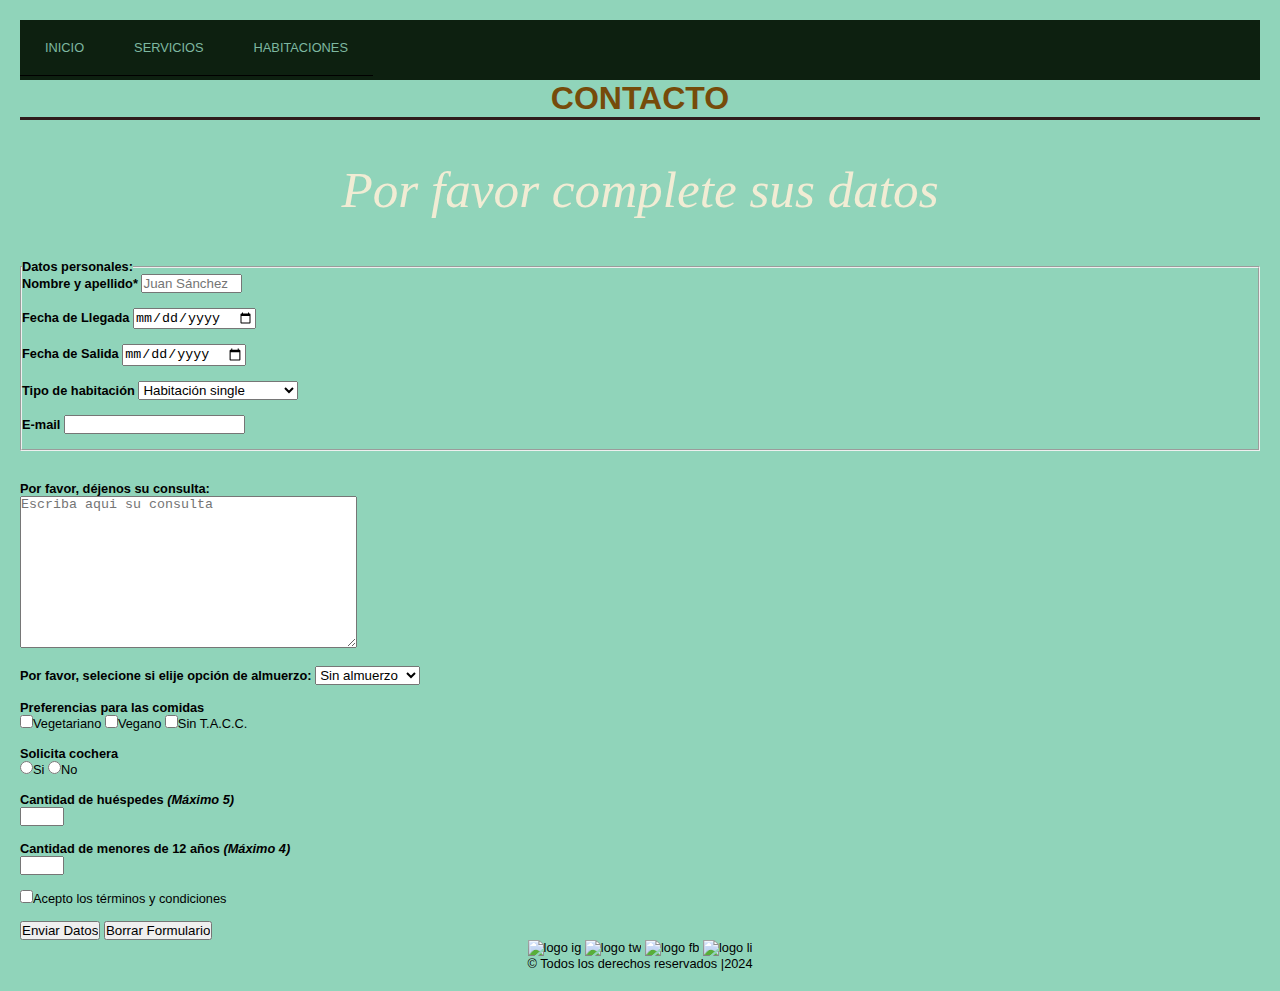
==== pages/contactenos.html @ cea3f902 "Merge 7cb282a2b4eb46887dac4aad240e122a169539a4 into 5c19283a4fe424359a12892f04d3269ae53bde97" ====
<!DOCTYPE html>
<html lang="es">
<head>
    <meta charset="UTF-8">
    <meta name="viewport" content="width=device-width, initial-scale=1.0">
    <title>Contáctenos | Calanthea</title>
    <link rel="stylesheet" href="../css/style.css">
</head>
<body>
    <header>
        <div class="encabezado">
           
            <NAV>
                <UL>
                  <LI><a href="../index.html">INICIO</a></LI>
                    <LI><a href="servicios.html">SERVICIOS</a></LI>
                    <li><a href="habitaciones.html">HABITACIONES</a></li>
                </UL>
            </NAV>
       
        </div>
    </header>
    <main>
        <h2>CONTACTO</h2>
            <section>
                <h1>Por favor complete sus datos</h1>
                <!--Comienza el formulario-->
                <form action="">
                    <fieldset>
                        <legend><b>Datos personales:</b></legend>
                        <label for="nombre"><b>Nombre y apellido*</b></label>
                        <input type="text" id="nombre" name="nombre" size="10" maxlength="15" required placeholder="Juan Sánchez">
                        <br><br>
                        <label for="fecLleg"><b>Fecha de Llegada</b></label>
                        <input type="date" name="fecLleg">
                        <br><br>
                        <label for="fecSal"><b>Fecha de Salida</b></label>
                        <input type="date" name="fecSal">
                        <br><br>
                        <label for="TipHab"><b>Tipo de habitación</b></label>
                        <select name="TipHab" id="TipHab">
                            <option value="Hanitación 1">Habitación single</option>
                            <option value="Habitación 2">Habitación doble</option>
                            <option value="Habitación 3">Habitación triple</option>
                            <option value="Habitación 4" disabled>Habitación presidencial</option>
                        </select>
                        <br><br>
                        <label for="correo"><b>E-mail</b></label>
                        <input type="email" id="correo" name="correo">
                        <br><br>
                    </fieldset>
                    <br><br>
                </form>
            </section>
            <label for="comentarios"><b>Por favor, déjenos su consulta:</b></label>
            <br>
            <textarea name="comentarios" cols="40" rows="10" placeholder="Escriba aqui su consulta"></textarea>
            <br><br>
            <label for="almuerzo"><b>Por favor, selecione si elije opción de almuerzo:</b></label>
            <select name="turno" id="turno">
                <option value="ComNo">Sin almuerzo</option>
                <option value="ComSi">Con almuerzo</option>
            </select>
            <br><br>
            <label for="op"><b>Preferencias para las comidas</b></label><br>
            <input type="checkbox" name="op" value="1">Vegetariano
            <input type="checkbox" name="op" value="2">Vegano
            <input type="checkbox" name="op" value="3">Sin T.A.C.C.
            <br><br>
            <label for="coch"><b>Solicita cochera</b></label><br>
            <input type="radio" name="rb" value="1">Si
            <input type="radio" name="rb" value="2">No
            <br><br>
            <label for="huesp"><b>Cantidad de huéspedes <i>(Máximo 5)</i></b></label><br>
            <input type="number" name="huesp" min="0" max="5" id="huesp">
            <br><br>
            <label for="menores"><b>Cantidad de menores de 12 años <i>(Máximo 4)</i></b></label><br>
            <input type="number" name="menores" min="0" max="4" id="menores">
            <br><br>
            <input type="checkbox" name="condicion" required>Acepto los términos y condiciones
            <br><br>
            <input type="submit" value="Enviar Datos">
            <input type="reset" value="Borrar Formulario">
             </main>
    <footer>
        <div>
            <img src="../img/ig.jpg" alt="logo ig" width="30em"> <img src="../img/tw.jpg" alt="logo tw" width="30em"> <img src="../img/fb.jpg" alt="logo fb" width="30em"> <img src="../img/in.jpg" alt="logo li" width="30em"> <br>
            &copy; Todos los derechos reservados |2024
        </div>
    </footer>
    </body>
</html>
---- css/style.css ----
* {
    margin: 0px;
    padding: 0px;
    box-sizing: border-box;
}

@keyframes fadeIn {
    from {
      opacity: 0;
    }

    to {
      opacity: 1;
    }
  }

  .fadeIn {
    animation-name: fadeIn;
  }

@keyframes backInDown {
  0% {
    transform: translateY(-1200px) scale(0.7);
    opacity: 0.7;
  }

  80% {
    transform: translateY(0px) scale(0.7);
    opacity: 0.7;
  }

  100% {
    transform: scale(1);
    opacity: 1;
  }
}

.backInDown {
  animation-name: backInDown;
}

li.menu {
    animation: backInDown;
    animation-duration: 2000ms;
}

img {
    max-width: 100%;
}

html {
    font-size: 80%;
}

body {
    font-family: "Sofia Sans Semi Condensed", sans-serif;
    background-image: url("../img/background-1079863_1280.jpg");  
    background-color: rgb(144, 212, 186);
    padding: 20px;
}

header{
    background-color: rgb(13, 32, 16);
    width: 100%;
    height: 60px;
}

header nav ul li {
    list-style-type: none;
    float: left;
    background-color: rgb(13, 32, 16);
    width: auto;
}

header nav ul li a {
    text-decoration: none;
    padding: 20px 25px 20px 25px;
    display: inline-block;
    color: rgb(126, 184, 161);
    background-color: rgb(13, 32, 16);
}

header nav ul li a:hover {
    background-color: rgb(53, 77, 55);
    color: rgb(228, 255, 230);
}

@media (min-width: 480px) {
    header nav ul li {
        display: inline;
        width: 100% auto;
        padding: 0%;
        margin: 0%;
        border-bottom: rgb(0, 0, 0) solid .1em;
    }
}

h1 {
    text-align: center;
    position: relative;
    font-family: Cambria, Cochin, Georgia, Times, 'Times New Roman', serif;
    font-size: 4em;
    padding: 40px 0px;
    font-weight: 300;
    font-style: italic;
    color:rgb(241, 236, 212) ;
    animation: fadeIn;
    animation-duration: 2500ms;
}

p {
    text-align: justify;
}

.contenedor {
    margin: 170px auto;
}

@media (max-width: 800px) {
    .contenedor {
        margin: 170px auto;
    }
}

@media (max-width: 1080px) {
    .contenedor {
        margin: 170px auto;
    }
}

@media (min-width: 480px) {
    h2 {
        display: fixed;
        padding: auto 0% 0% ;
        border-bottom: rgb(48, 28, 28) solid .1em;
        color: rgb(118, 75, 10);
        font-size: 2.5em;
    }
}

@media (max-width: 900px){
    h2 {
        display: fixed;
        padding: auto 50% 0% ;
        border-bottom: rgb(48, 28, 28) solid .1em;
        color: rgb(118, 75, 10);
        font-size: 2.5em;
    }
    .contenedor {
        margin: 170px auto;
    }
}

.servicios-grid {
    max-width: 1200px;
    width: 95%;
    margin: 0 auto;
    padding: 10% ;
    text-align: justify;
}

.servicio img {
    width: 330px; 
    height: 180px; 
}

.servicio a {
    display:inline-block;
    text-decoration: none;
    padding: 10px 20px;
    color: #333;
    background-color: "FFF";
    font-weight: bold;
    text-transform: uppercase;
}

@media (min-width: 480px) {
    .servicios-grid {
        display: grid;
        grid-template-columns: repeat(3, 1fr);
        column-gap: 1rem;
    }
}

h3 {
    color: rgb(8, 58, 41);
    border-bottom: #709383 solid 0.2em;
    font-size: 2em;
}

h3:hover{
    background-color: #333;
    color:rgb(144, 212, 186);
    transition-timing-function: ease-in;
    padding: 10px 24px;
}

h2 {
  text-align: center;
}

.principal {
    display: flex;
    flex-direction: column;
    /* display: inline-block; */
}

/* Acá comienza Habitaciones */
.habitaciones-grid {
    max-width: 1200px;
    width: 95%;
    margin: 0 auto;
    padding: 10% ;
}

.habitaciones a {
    display:inline-block;
    text-decoration: none;
    padding: 10px 20px;
    color: #333;
    background-color: "FFF";
    font-weight: bold;
    text-transform: uppercase;
}
.habitaciones img {
    width: 480px; 
    height: 285px; 
    }

@media (min-width: 480px) {
    .habitaciones-grid {
        display: grid;
        grid-template-columns: repeat(2, 1fr);
        column-gap: 1rem;
    }

}

h3 {
    color: rgb(8, 58, 41);
    border-bottom: #709383 solid 0.2em;
    font-size: 2em;
}

h3:hover{
    background-color: #333;
    color:rgb(144, 212, 186);
    transition-timing-function: ease-in;
    padding: 10px 24px;
}

h2 {
text-align: center;
}

footer {
    text-align: center;

}
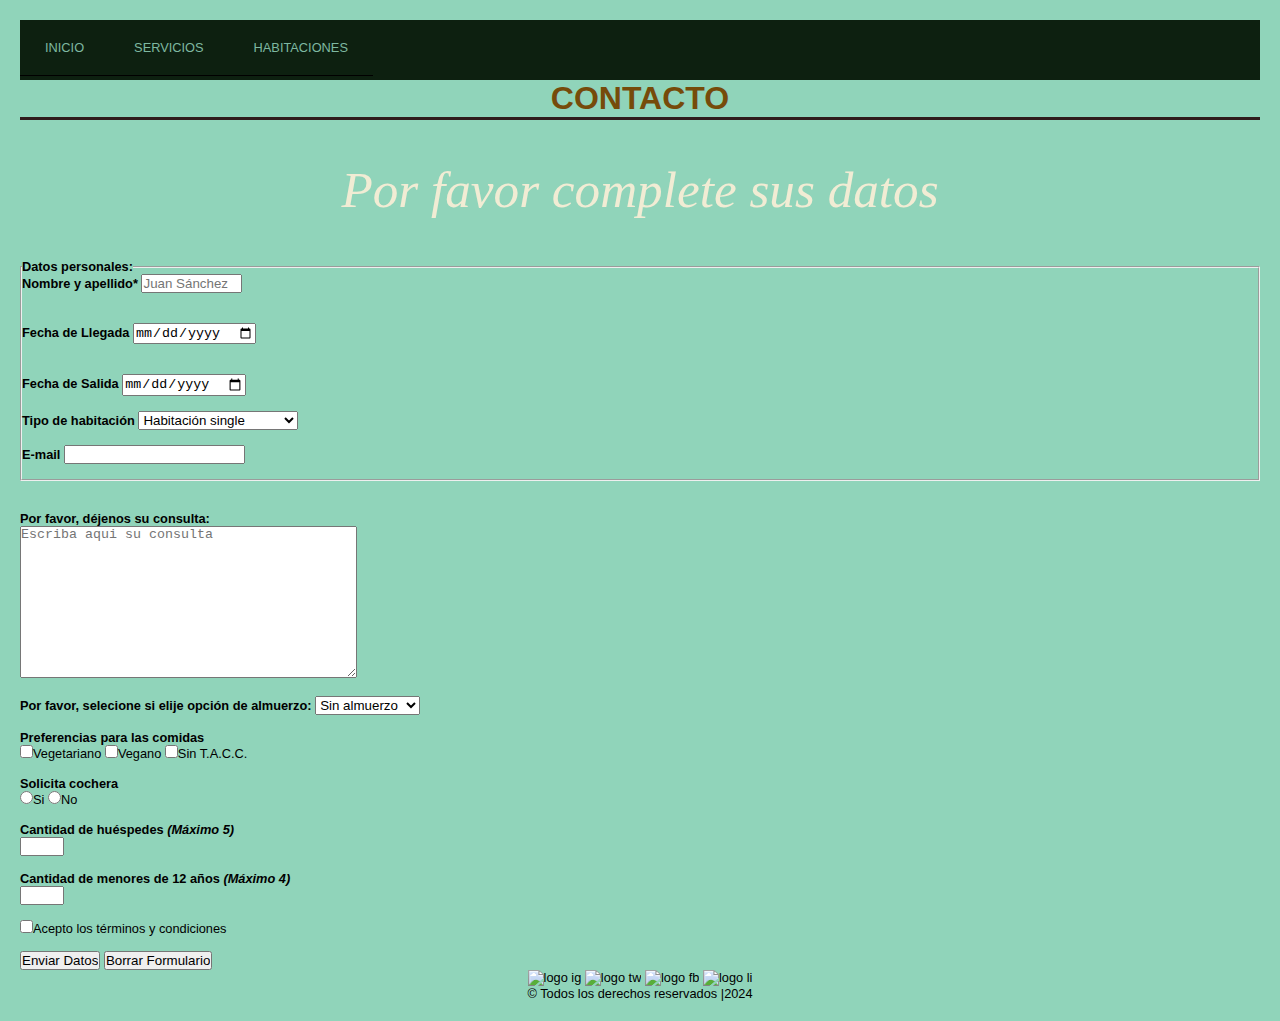
==== commit 49acaf21: "--" ====
--- a/pages/contactenos.html
+++ b/pages/contactenos.html
@@ -7,6 +7,7 @@
     <link rel="stylesheet" href="../css/style.css">
 </head>
 <body>
+
     <header>
         <div class="encabezado">
            
@@ -17,7 +18,7 @@
                     <li><a href="habitaciones.html">HABITACIONES</a></li>
                 </UL>
             </NAV>
-       
+
         </div>
     </header>
     <main>
@@ -25,14 +26,18 @@
             <section>
                 <h1>Por favor complete sus datos</h1>
                 <!--Comienza el formulario-->
-                <form action="">
+                <form id="miformulario" >
                     <fieldset>
                         <legend><b>Datos personales:</b></legend>
-                        <label for="nombre"><b>Nombre y apellido*</b></label>
-                        <input type="text" id="nombre" name="nombre" size="10" maxlength="15" required placeholder="Juan Sánchez">
+                        <div class="formulario">
+                                <label for="nombre"><b>Nombre y apellido*</b></label>
+                                <input type="text" id="nombre" name="nombre" size="10" maxlength="15" required placeholder="Juan Sánchez">
+                        </div>
                         <br><br>
-                        <label for="fecLleg"><b>Fecha de Llegada</b></label>
-                        <input type="date" name="fecLleg">
+                        <div class="formulario">
+                            <label for="fecLleg"><b>Fecha de Llegada</b></label>
+                            <input type="date" id="fecLleg" name="fecLleg">
+                        </div>
                         <br><br>
                         <label for="fecSal"><b>Fecha de Salida</b></label>
                         <input type="date" name="fecSal">
@@ -52,41 +57,54 @@
                     <br><br>
                 </form>
             </section>
-            <label for="comentarios"><b>Por favor, déjenos su consulta:</b></label>
-            <br>
-            <textarea name="comentarios" cols="40" rows="10" placeholder="Escriba aqui su consulta"></textarea>
-            <br><br>
-            <label for="almuerzo"><b>Por favor, selecione si elije opción de almuerzo:</b></label>
-            <select name="turno" id="turno">
-                <option value="ComNo">Sin almuerzo</option>
-                <option value="ComSi">Con almuerzo</option>
-            </select>
-            <br><br>
-            <label for="op"><b>Preferencias para las comidas</b></label><br>
-            <input type="checkbox" name="op" value="1">Vegetariano
-            <input type="checkbox" name="op" value="2">Vegano
-            <input type="checkbox" name="op" value="3">Sin T.A.C.C.
-            <br><br>
-            <label for="coch"><b>Solicita cochera</b></label><br>
-            <input type="radio" name="rb" value="1">Si
-            <input type="radio" name="rb" value="2">No
-            <br><br>
-            <label for="huesp"><b>Cantidad de huéspedes <i>(Máximo 5)</i></b></label><br>
-            <input type="number" name="huesp" min="0" max="5" id="huesp">
-            <br><br>
-            <label for="menores"><b>Cantidad de menores de 12 años <i>(Máximo 4)</i></b></label><br>
-            <input type="number" name="menores" min="0" max="4" id="menores">
-            <br><br>
-            <input type="checkbox" name="condicion" required>Acepto los términos y condiciones
-            <br><br>
-            <input type="submit" value="Enviar Datos">
-            <input type="reset" value="Borrar Formulario">
-             </main>
-    <footer>
-        <div>
-            <img src="../img/ig.jpg" alt="logo ig" width="30em"> <img src="../img/tw.jpg" alt="logo tw" width="30em"> <img src="../img/fb.jpg" alt="logo fb" width="30em"> <img src="../img/in.jpg" alt="logo li" width="30em"> <br>
-            &copy; Todos los derechos reservados |2024
-        </div>
-    </footer>
+
+            <form id="miformulario2" >
+                <label for="comentarios"><b>Por favor, déjenos su consulta:</b></label>
+                <br>
+                <textarea name="comentarios"  id="apellido" cols="40" rows="10" placeholder="Escriba aqui su consulta"></textarea>
+            
+                <br><br>
+                <label for="almuerzo"><b>Por favor, selecione si elije opción de almuerzo:</b></label>
+                <select name="turno" id="turno">
+                    <option value="ComNo">Sin almuerzo</option>
+                    <option value="ComSi">Con almuerzo</option>
+                </select>
+                <br><br>
+                <label for="op"><b>Preferencias para las comidas</b></label><br>
+                <input type="checkbox" name="op" value="1">Vegetariano
+                <input type="checkbox" name="op" value="2">Vegano
+                <input type="checkbox" name="op" value="3">Sin T.A.C.C.
+                <br><br>
+                <label for="coch"><b>Solicita cochera</b></label><br>
+                <input type="radio" name="rb" value="1">Si
+                <input type="radio" name="rb" value="2">No
+                <br><br>
+                <label for="huesp"><b>Cantidad de huéspedes <i>(Máximo 5)</i></b></label><br>
+                <input type="number" name="huesp" min="0" max="5" id="huesp">
+                <br><br>
+                <label for="menores"><b>Cantidad de menores de 12 años <i>(Máximo 4)</i></b></label><br>
+                <input type="number" name="menores" min="0" max="4" id="menores">
+                <br><br>
+                <input type="checkbox" name="condicion" required>Acepto los términos y condiciones
+                <br><br>
+            </form>
+
+        <input type="submit" value="Enviar Datos" id="Enviar">
+        <input type="reset" value="Borrar Formulario" id="boton-borrar">
+    </main>
+<footer>
+    <div>
+        <img src="../img/ig.jpg" alt="logo ig" width="30em"> <img src="../img/tw.jpg" alt="logo tw" width="30em"> <img src="../img/fb.jpg" alt="logo fb" width="30em"> <img src="../img/in.jpg" alt="logo li" width="30em"> <br>
+        &copy; Todos los derechos reservados |2024
+    </div>
+</footer>
+
+    
+    <script src="../js/scripts.js"></script>
+  
+    <script src="https://code.jquery.com/jquery-3.5.1.slim.min.js"></script>
+    <script src="https://cdn.jsdelivr.net/npm/@popperjs/core@2.5.3/dist/umd/popper.min.js"></script>
+    <script src="https://maxcdn.bootstrapcdn.com/bootstrap/4.5.2/js/bootstrap.min.js"></script>
+
     </body>
-</html>
+</html>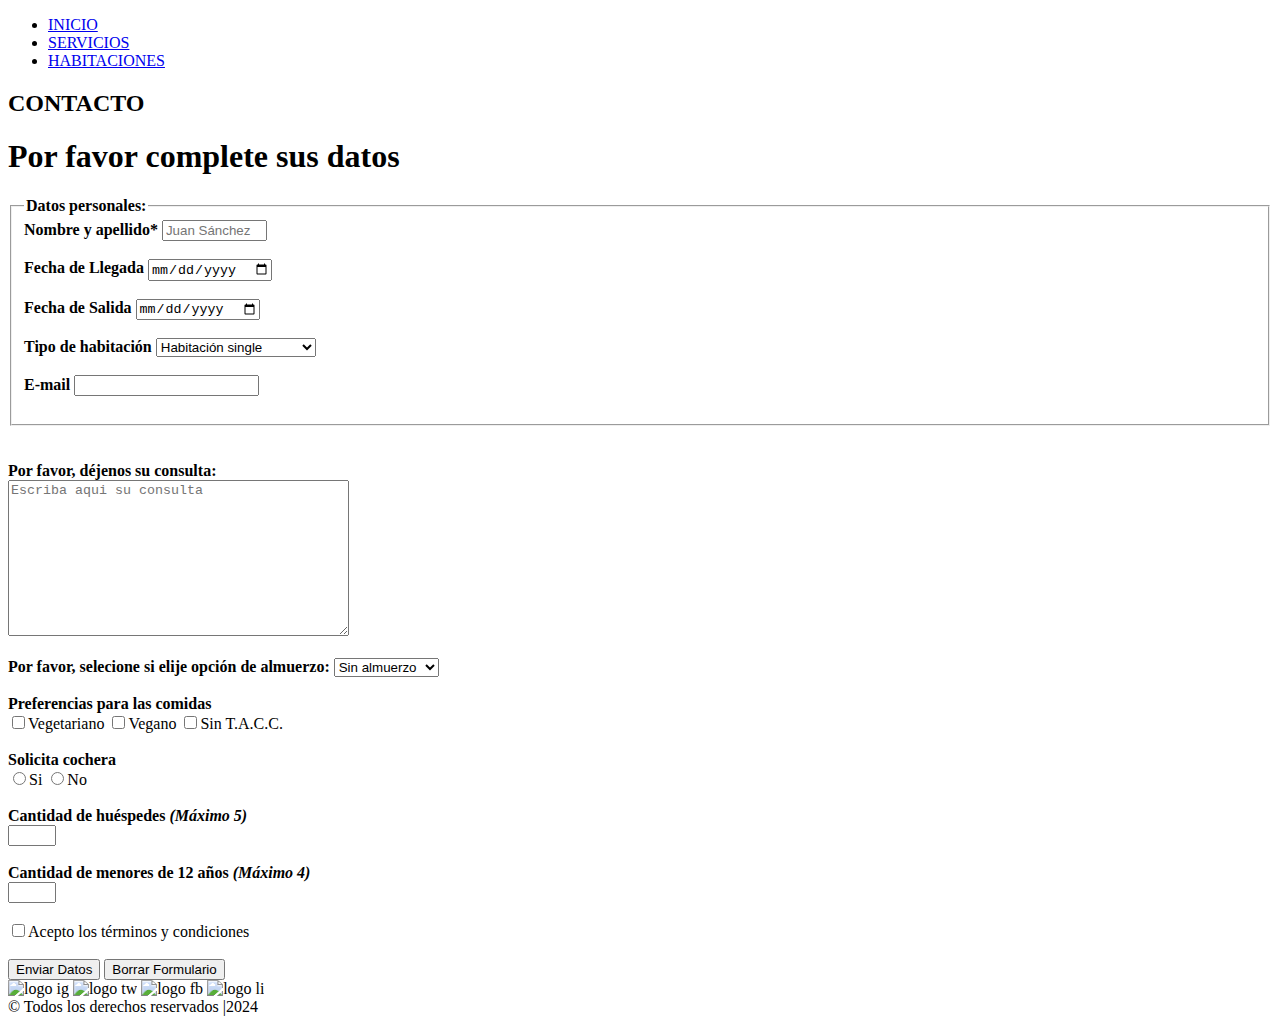
==== commit 81c3233b: "--" ====
--- a/pages/contactenos.html
+++ b/pages/contactenos.html
@@ -3,11 +3,10 @@
 <head>
     <meta charset="UTF-8">
     <meta name="viewport" content="width=device-width, initial-scale=1.0">
-    <title>Contáctenos | Calanthea</title>
-    <link rel="stylesheet" href="../css/style.css">
+    <title>Contáctenos</title>
+    <link rel="stylesheet" href="../CSS/style.css">
 </head>
 <body>
-
     <header>
         <div class="encabezado">
            
@@ -18,7 +17,7 @@
                     <li><a href="habitaciones.html">HABITACIONES</a></li>
                 </UL>
             </NAV>
-
+       
         </div>
     </header>
     <main>
@@ -26,18 +25,14 @@
             <section>
                 <h1>Por favor complete sus datos</h1>
                 <!--Comienza el formulario-->
-                <form id="miformulario" >
+                <form action="">
                     <fieldset>
                         <legend><b>Datos personales:</b></legend>
-                        <div class="formulario">
-                                <label for="nombre"><b>Nombre y apellido*</b></label>
-                                <input type="text" id="nombre" name="nombre" size="10" maxlength="15" required placeholder="Juan Sánchez">
-                        </div>
+                        <label for="nombre"><b>Nombre y apellido*</b></label>
+                        <input type="text" id="nombre" name="nombre" size="10" maxlength="15" required placeholder="Juan Sánchez">
                         <br><br>
-                        <div class="formulario">
-                            <label for="fecLleg"><b>Fecha de Llegada</b></label>
-                            <input type="date" id="fecLleg" name="fecLleg">
-                        </div>
+                        <label for="fecLleg"><b>Fecha de Llegada</b></label>
+                        <input type="date" name="fecLleg">
                         <br><br>
                         <label for="fecSal"><b>Fecha de Salida</b></label>
                         <input type="date" name="fecSal">
@@ -57,54 +52,41 @@
                     <br><br>
                 </form>
             </section>
-
-            <form id="miformulario2" >
-                <label for="comentarios"><b>Por favor, déjenos su consulta:</b></label>
-                <br>
-                <textarea name="comentarios"  id="apellido" cols="40" rows="10" placeholder="Escriba aqui su consulta"></textarea>
-            
-                <br><br>
-                <label for="almuerzo"><b>Por favor, selecione si elije opción de almuerzo:</b></label>
-                <select name="turno" id="turno">
-                    <option value="ComNo">Sin almuerzo</option>
-                    <option value="ComSi">Con almuerzo</option>
-                </select>
-                <br><br>
-                <label for="op"><b>Preferencias para las comidas</b></label><br>
-                <input type="checkbox" name="op" value="1">Vegetariano
-                <input type="checkbox" name="op" value="2">Vegano
-                <input type="checkbox" name="op" value="3">Sin T.A.C.C.
-                <br><br>
-                <label for="coch"><b>Solicita cochera</b></label><br>
-                <input type="radio" name="rb" value="1">Si
-                <input type="radio" name="rb" value="2">No
-                <br><br>
-                <label for="huesp"><b>Cantidad de huéspedes <i>(Máximo 5)</i></b></label><br>
-                <input type="number" name="huesp" min="0" max="5" id="huesp">
-                <br><br>
-                <label for="menores"><b>Cantidad de menores de 12 años <i>(Máximo 4)</i></b></label><br>
-                <input type="number" name="menores" min="0" max="4" id="menores">
-                <br><br>
-                <input type="checkbox" name="condicion" required>Acepto los términos y condiciones
-                <br><br>
-            </form>
-
-        <input type="submit" value="Enviar Datos" id="Enviar">
-        <input type="reset" value="Borrar Formulario" id="boton-borrar">
-    </main>
-<footer>
-    <div>
-        <img src="../img/ig.jpg" alt="logo ig" width="30em"> <img src="../img/tw.jpg" alt="logo tw" width="30em"> <img src="../img/fb.jpg" alt="logo fb" width="30em"> <img src="../img/in.jpg" alt="logo li" width="30em"> <br>
-        &copy; Todos los derechos reservados |2024
-    </div>
-</footer>
-
-    
-    <script src="../js/scripts.js"></script>
-  
-    <script src="https://code.jquery.com/jquery-3.5.1.slim.min.js"></script>
-    <script src="https://cdn.jsdelivr.net/npm/@popperjs/core@2.5.3/dist/umd/popper.min.js"></script>
-    <script src="https://maxcdn.bootstrapcdn.com/bootstrap/4.5.2/js/bootstrap.min.js"></script>
-
+            <label for="comentarios"><b>Por favor, déjenos su consulta:</b></label>
+            <br>
+            <textarea name="comentarios" cols="40" rows="10" placeholder="Escriba aqui su consulta"></textarea>
+            <br><br>
+            <label for="almuerzo"><b>Por favor, selecione si elije opción de almuerzo:</b></label>
+            <select name="turno" id="turno">
+                <option value="ComNo">Sin almuerzo</option>
+                <option value="ComSi">Con almuerzo</option>
+            </select>
+            <br><br>
+            <label for="op"><b>Preferencias para las comidas</b></label><br>
+            <input type="checkbox" name="op" value="1">Vegetariano
+            <input type="checkbox" name="op" value="2">Vegano
+            <input type="checkbox" name="op" value="3">Sin T.A.C.C.
+            <br><br>
+            <label for="coch"><b>Solicita cochera</b></label><br>
+            <input type="radio" name="rb" value="1">Si
+            <input type="radio" name="rb" value="2">No
+            <br><br>
+            <label for="huesp"><b>Cantidad de huéspedes <i>(Máximo 5)</i></b></label><br>
+            <input type="number" name="huesp" min="0" max="5" id="huesp">
+            <br><br>
+            <label for="menores"><b>Cantidad de menores de 12 años <i>(Máximo 4)</i></b></label><br>
+            <input type="number" name="menores" min="0" max="4" id="menores">
+            <br><br>
+            <input type="checkbox" name="condicion" required>Acepto los términos y condiciones
+            <br><br>
+            <input type="submit" value="Enviar Datos">
+            <input type="reset" value="Borrar Formulario">
+             </main>
+    <footer>
+        <div>
+            <img src="../img/ig.jpg" alt="logo ig" width="30em"> <img src="../img/tw.jpg" alt="logo tw" width="30em"> <img src="../img/fb.jpg" alt="logo fb" width="30em"> <img src="../img/in.jpg" alt="logo li" width="30em"> <br>
+            &copy; Todos los derechos reservados |2024
+        </div>
+    </footer>
     </body>
 </html>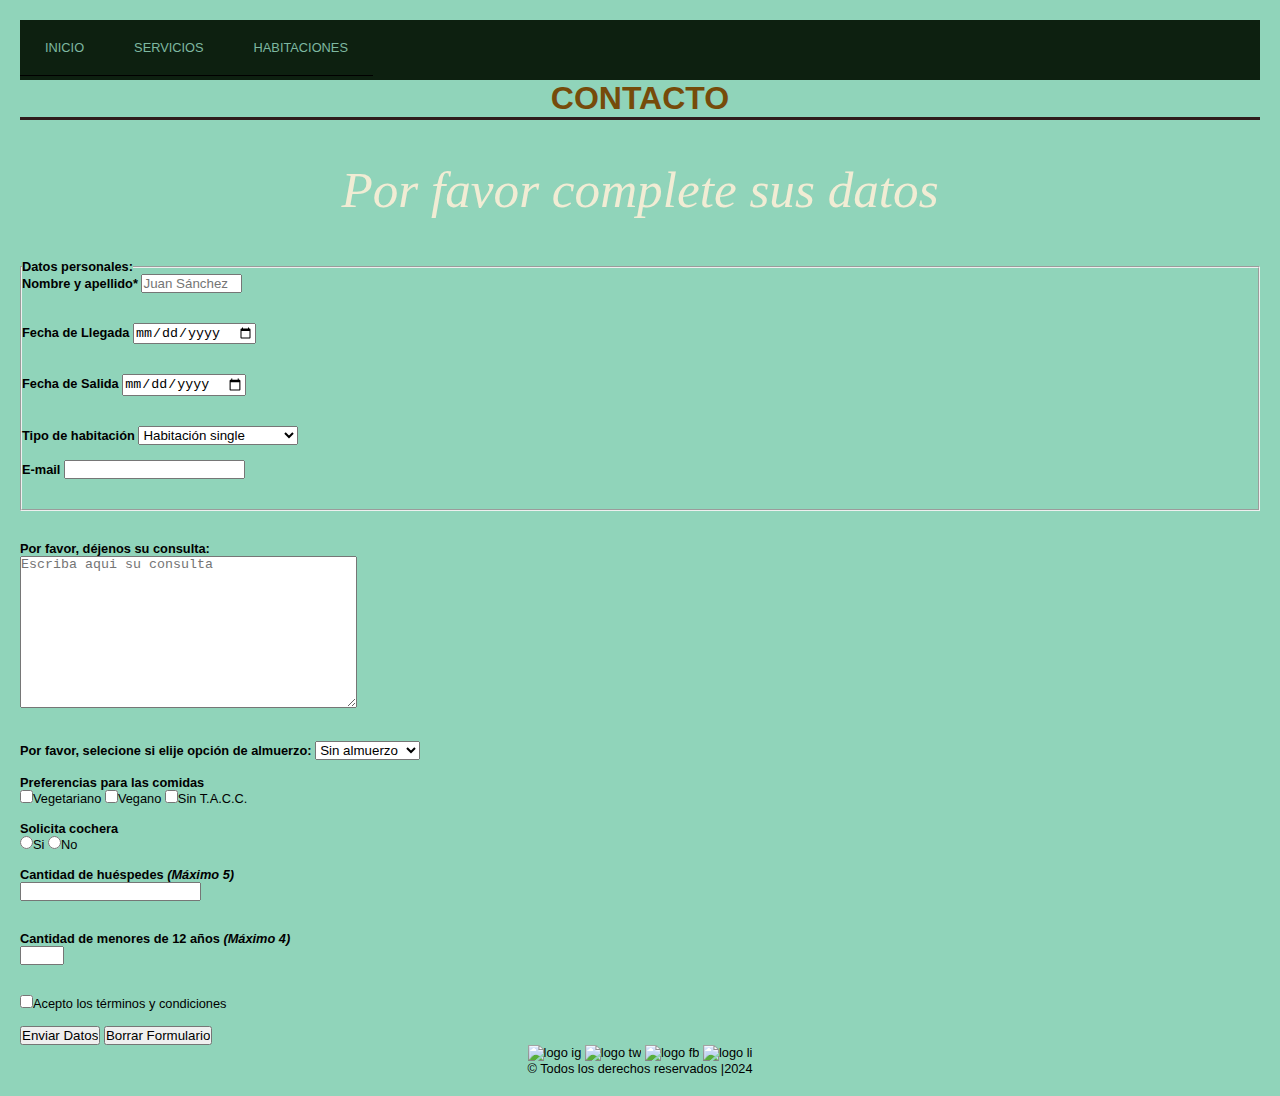
==== commit 2458b8b6: "--" ====
--- a/pages/contactenos.html
+++ b/pages/contactenos.html
@@ -3,10 +3,11 @@
 <head>
     <meta charset="UTF-8">
     <meta name="viewport" content="width=device-width, initial-scale=1.0">
-    <title>Contáctenos</title>
-    <link rel="stylesheet" href="../CSS/style.css">
+    <title>Contáctenos | Calanthea</title>
+    <link rel="stylesheet" href="../css/style.css">
 </head>
 <body>
+
     <header>
         <div class="encabezado">
            
@@ -17,7 +18,7 @@
                     <li><a href="habitaciones.html">HABITACIONES</a></li>
                 </UL>
             </NAV>
-       
+
         </div>
     </header>
     <main>
@@ -25,17 +26,23 @@
             <section>
                 <h1>Por favor complete sus datos</h1>
                 <!--Comienza el formulario-->
-                <form action="">
+                <form id="miformulario" >
                     <fieldset>
                         <legend><b>Datos personales:</b></legend>
-                        <label for="nombre"><b>Nombre y apellido*</b></label>
-                        <input type="text" id="nombre" name="nombre" size="10" maxlength="15" required placeholder="Juan Sánchez">
+                        <div class="formulario">
+                                <label for="nombre" ><b>Nombre y apellido*</b></label>
+                                <input type="text" id="nombre" name="nombre" size="10" maxlength="15" required placeholder="Juan Sánchez">
+                        </div>
                         <br><br>
-                        <label for="fecLleg"><b>Fecha de Llegada</b></label>
-                        <input type="date" name="fecLleg">
+                        <div class="formulario">
+                            <label for="fecLleg"><b>Fecha de Llegada</b></label>
+                            <input type="date" id="fecLleg" name="fecLleg">
+                        </div>
                         <br><br>
-                        <label for="fecSal"><b>Fecha de Salida</b></label>
-                        <input type="date" name="fecSal">
+                        <div class="formulario">
+                            <label for="fecSal"><b>Fecha de Salida</b></label>
+                            <input type="date" name="fecSal" id="fecSal">
+                        </div>
                         <br><br>
                         <label for="TipHab"><b>Tipo de habitación</b></label>
                         <select name="TipHab" id="TipHab">
@@ -44,49 +51,79 @@
                             <option value="Habitación 3">Habitación triple</option>
                             <option value="Habitación 4" disabled>Habitación presidencial</option>
                         </select>
-                        <br><br>
-                        <label for="correo"><b>E-mail</b></label>
-                        <input type="email" id="correo" name="correo">
+                        <div>
+                            <br>
+                            <label for="correo"><b>E-mail</b></label>
+                            <input type="email" id="e_mail" name="email">
+                            <br>
+                        </div>
+
+<!--
+                        <input type="email" placeholder="E-mail" aria-label="E-mail" id="email">
+-->
+
                         <br><br>
                     </fieldset>
                     <br><br>
                 </form>
             </section>
-            <label for="comentarios"><b>Por favor, déjenos su consulta:</b></label>
-            <br>
-            <textarea name="comentarios" cols="40" rows="10" placeholder="Escriba aqui su consulta"></textarea>
-            <br><br>
-            <label for="almuerzo"><b>Por favor, selecione si elije opción de almuerzo:</b></label>
-            <select name="turno" id="turno">
-                <option value="ComNo">Sin almuerzo</option>
-                <option value="ComSi">Con almuerzo</option>
-            </select>
-            <br><br>
-            <label for="op"><b>Preferencias para las comidas</b></label><br>
-            <input type="checkbox" name="op" value="1">Vegetariano
-            <input type="checkbox" name="op" value="2">Vegano
-            <input type="checkbox" name="op" value="3">Sin T.A.C.C.
-            <br><br>
-            <label for="coch"><b>Solicita cochera</b></label><br>
-            <input type="radio" name="rb" value="1">Si
-            <input type="radio" name="rb" value="2">No
-            <br><br>
-            <label for="huesp"><b>Cantidad de huéspedes <i>(Máximo 5)</i></b></label><br>
-            <input type="number" name="huesp" min="0" max="5" id="huesp">
-            <br><br>
-            <label for="menores"><b>Cantidad de menores de 12 años <i>(Máximo 4)</i></b></label><br>
-            <input type="number" name="menores" min="0" max="4" id="menores">
-            <br><br>
-            <input type="checkbox" name="condicion" required>Acepto los términos y condiciones
-            <br><br>
-            <input type="submit" value="Enviar Datos">
-            <input type="reset" value="Borrar Formulario">
-             </main>
-    <footer>
-        <div>
-            <img src="../img/ig.jpg" alt="logo ig" width="30em"> <img src="../img/tw.jpg" alt="logo tw" width="30em"> <img src="../img/fb.jpg" alt="logo fb" width="30em"> <img src="../img/in.jpg" alt="logo li" width="30em"> <br>
-            &copy; Todos los derechos reservados |2024
-        </div>
-    </footer>
+
+            <form id="miformulario2" >
+
+                <div>
+                    <label for="comentarios"><b>Por favor, déjenos su consulta:</b></label>
+                    <br>
+                    <textarea name="Comentarios"  id="Comentarios" cols="40" rows="10" placeholder="Escriba aqui su consulta"></textarea>
+                </div>
+            
+                <br><br>
+                <label for="almuerzo"><b>Por favor, selecione si elije opción de almuerzo:</b></label>
+                <select name="turno" id="turno">
+                    <option value="ComNo">Sin almuerzo</option>
+                    <option value="ComSi">Con almuerzo</option>
+                </select>
+                <br><br>
+                <label for="op"><b>Preferencias para las comidas</b></label><br>
+                <input type="checkbox" name="op" value="1">Vegetariano
+                <input type="checkbox" name="op" value="2">Vegano
+                <input type="checkbox" name="op" value="3">Sin T.A.C.C.
+                <br><br>
+                <label for="coch"><b>Solicita cochera</b></label><br>
+                <input type="radio" name="rb" value="1">Si
+                <input type="radio" name="rb" value="2">No
+                <br><br>
+
+                <div>
+                    <label for="huesp"><b>Cantidad de huéspedes <i>(Máximo 5)</i></b></label><br>
+                    <input type="number" name="huesp" min="0" max=" " id="huesp">
+                </div>
+                <br><br>
+
+                <div>
+                    <label for="menores"><b>Cantidad de menores de 12 años <i>(Máximo 4)</i></b></label><br>
+                    <input type="number" name="menores" min="0" max="4" id="menores">
+                </div>
+                <br><br>
+                <input type="checkbox" name="condicion" required>Acepto los términos y condiciones
+                <br><br>
+            </form>
+
+        <input type="submit" value="Enviar Datos" id="boton-enviar">
+        <input type="reset" value="Borrar Formulario" id="boton-borrar">
+    </main>
+<footer>
+    <div>
+        <img src="../img/ig.jpg" alt="logo ig" width="30em"> <img src="../img/tw.jpg" alt="logo tw" width="30em"> <img src="../img/fb.jpg" alt="logo fb" width="30em"> <img src="../img/in.jpg" alt="logo li" width="30em"> <br>
+        &copy; Todos los derechos reservados |2024
+    </div>
+</footer>
+
+    
+    <script src="../js/scripts.js"></script>
+  
+    <script src="https://code.jquery.com/jquery-3.5.1.slim.min.js"></script>
+    <script src="https://cdn.jsdelivr.net/npm/@popperjs/core@2.5.3/dist/umd/popper.min.js"></script>
+    <script src="https://maxcdn.bootstrapcdn.com/bootstrap/4.5.2/js/bootstrap.min.js"></script>
+
     </body>
 </html>--- a/css/style.css
+++ b/css/style.css
@@ -0,0 +1,272 @@
+* {
+    margin: 0px;
+    padding: 0px;
+    box-sizing: border-box;
+}
+
+@keyframes fadeIn {
+    from {
+      opacity: 0;
+    }
+
+    to {
+      opacity: 1;
+    }
+  }
+
+
+  #ubi {
+    text-align: center;
+    position: relative;
+    font-family: Cambria, Cochin, Georgia, Times, 'Times New Roman', serif;
+    font-size: 3em;
+    padding: 40px 0px;
+    font-weight: 300;
+    font-style: italic;
+    color:rgb(241, 236, 212) ;
+    }
+
+
+  .fadeIn {
+    animation-name: fadeIn;
+  }
+
+@keyframes backInDown {
+  0% {
+    transform: translateY(-1200px) scale(0.7);
+    opacity: 0.7;
+  }
+
+  80% {
+    transform: translateY(0px) scale(0.7);
+    opacity: 0.7;
+  }
+
+  100% {
+    transform: scale(1);
+    opacity: 1;
+  }
+}
+
+.backInDown {
+  animation-name: backInDown;
+}
+
+li.menu {
+    animation: backInDown;
+    animation-duration: 2000ms;
+}
+
+img {
+    max-width: 100%;
+}
+
+html {
+    font-size: 80%;
+}
+
+body {
+    font-family: "Sofia Sans Semi Condensed", sans-serif;
+    background-image: url("../img/background-1079863_1280.jpg");  
+    background-color: rgb(144, 212, 186);
+    padding: 20px;
+}
+
+header{
+    background-color: rgb(13, 32, 16);
+    width: 100%;
+    height: 60px;
+}
+
+header nav ul li {
+    list-style-type: none;
+    float: left;
+    background-color: rgb(13, 32, 16);
+    width: auto;
+}
+
+header nav ul li a {
+    text-decoration: none;
+    padding: 20px 25px 20px 25px;
+    display: inline-block;
+    color: rgb(126, 184, 161);
+    background-color: rgb(13, 32, 16);
+}
+
+header nav ul li a:hover {
+    background-color: rgb(53, 77, 55);
+    color: rgb(228, 255, 230);
+}
+
+@media (min-width: 480px) {
+    header nav ul li {
+        display: inline;
+        width: 100% auto;
+        padding: 0%;
+        margin: 0%;
+        border-bottom: rgb(0, 0, 0) solid .1em;
+    }
+}
+
+h1 {
+    text-align: center;
+    position: relative;
+    font-family: Cambria, Cochin, Georgia, Times, 'Times New Roman', serif;
+    font-size: 4em;
+    padding: 40px 0px;
+    font-weight: 300;
+    font-style: italic;
+    color:rgb(241, 236, 212) ;
+    animation: fadeIn;
+    animation-duration: 2500ms;
+}
+
+p {
+    text-align: justify;
+}
+
+.contenedor {
+    margin: 170px auto;
+}
+
+@media (max-width: 800px) {
+    .contenedor {
+        margin: 170px auto;
+    }
+}
+
+@media (max-width: 1080px) {
+    .contenedor {
+        margin: 170px auto;
+    }
+}
+
+@media (min-width: 480px) {
+    h2 {
+        display: fixed;
+        padding: auto 0% 0% ;
+        border-bottom: rgb(48, 28, 28) solid .1em;
+        color: rgb(118, 75, 10);
+        font-size: 2.5em;
+    }
+}
+
+@media (max-width: 900px){
+    h2 {
+        display: fixed;
+        padding: auto 50% 0% ;
+        border-bottom: rgb(48, 28, 28) solid .1em;
+        color: rgb(118, 75, 10);
+        font-size: 2.5em;
+    }
+    .contenedor {
+        margin: 170px auto;
+    }
+}
+
+.servicios-grid {
+    max-width: 1200px;
+    width: 95%;
+    margin: 0 auto;
+    padding: 10% ;
+    text-align: justify;
+}
+
+.servicio img {
+    width: 330px; 
+    height: 180px; 
+}
+
+.servicio a {
+    display:inline-block;
+    text-decoration: none;
+    padding: 10px 20px;
+    color: #333;
+    background-color: "FFF";
+    font-weight: bold;
+    text-transform: uppercase;
+}
+
+@media (min-width: 480px) {
+    .servicios-grid {
+        display: grid;
+        grid-template-columns: repeat(3, 1fr);
+        column-gap: 1rem;
+    }
+}
+
+h3 {
+    color: rgb(8, 58, 41);
+    border-bottom: #709383 solid 0.2em;
+    font-size: 2em;
+}
+
+h3:hover{
+    background-color: #333;
+    color:rgb(144, 212, 186);
+    transition-timing-function: ease-in;
+    padding: 10px 24px;
+}
+
+h2 {
+  text-align: center;
+}
+
+.principal {
+    display: flex;
+    flex-direction: column;
+    /* display: inline-block; */
+}
+
+/* Acá comienza Habitaciones */
+.habitaciones-grid {
+    max-width: 1200px;
+    width: 95%;
+    margin: 0 auto;
+    padding: 10% ;
+}
+
+.habitaciones a {
+    display:inline-block;
+    text-decoration: none;
+    padding: 10px 20px;
+    color: #333;
+    background-color: "FFF";
+    font-weight: bold;
+    text-transform: uppercase;
+}
+.habitaciones img {
+    width: 480px; 
+    height: 285px; 
+    }
+
+@media (min-width: 480px) {
+    .habitaciones-grid {
+        display: grid;
+        grid-template-columns: repeat(2, 1fr);
+        column-gap: 1rem;
+    }
+
+}
+
+h3 {
+    color: rgb(8, 58, 41);
+    border-bottom: #709383 solid 0.2em;
+    font-size: 2em;
+}
+
+h3:hover{
+    background-color: #333;
+    color:rgb(144, 212, 186);
+    transition-timing-function: ease-in;
+    padding: 10px 24px;
+}
+
+h2 {
+text-align: center;
+}
+
+footer {
+    text-align: center;
+
+}
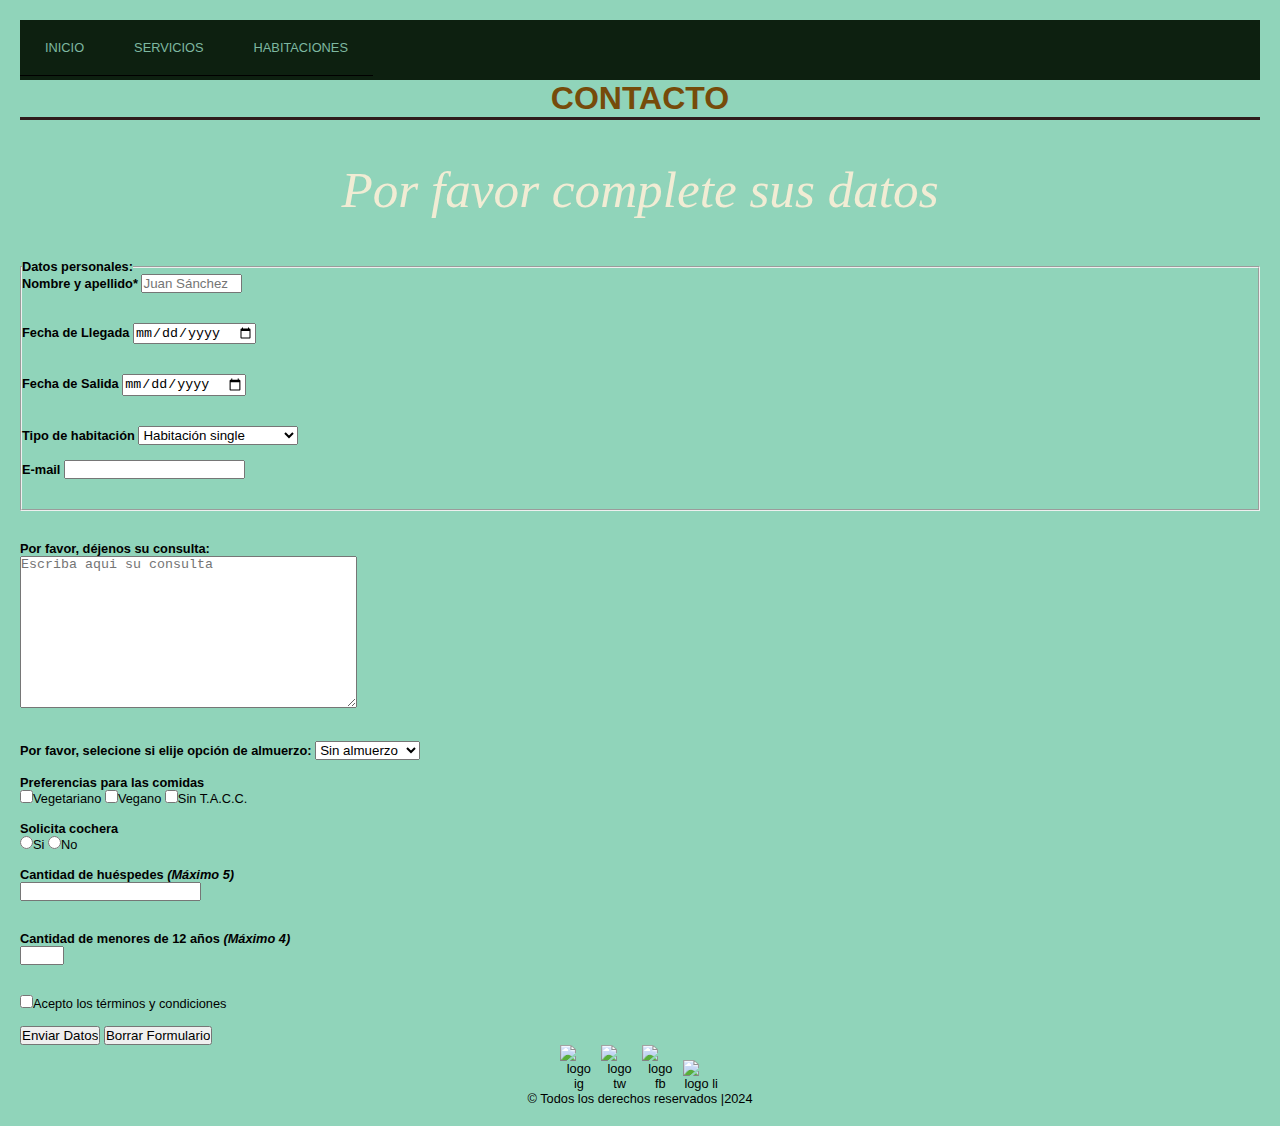
==== commit ba617025: "--" ====
--- a/pages/contactenos.html
+++ b/pages/contactenos.html
@@ -57,11 +57,6 @@
                             <input type="email" id="e_mail" name="email">
                             <br>
                         </div>
-
-<!--
-                        <input type="email" placeholder="E-mail" aria-label="E-mail" id="email">
--->
-
                         <br><br>
                     </fieldset>
                     <br><br>
@@ -108,16 +103,19 @@
                 <br><br>
             </form>
 
-        <input type="submit" value="Enviar Datos" id="boton-enviar">
+        <input type="submit" value="Enviar Datos" id="boton-enviar">    
         <input type="reset" value="Borrar Formulario" id="boton-borrar">
     </main>
 <footer>
     <div>
-        <img src="../img/ig.jpg" alt="logo ig" width="30em"> <img src="../img/tw.jpg" alt="logo tw" width="30em"> <img src="../img/fb.jpg" alt="logo fb" width="30em"> <img src="../img/in.jpg" alt="logo li" width="30em"> <br>
+        <img src="../IMG/ig.jpg" alt="logo ig" class="social"> 
+        <img src="../IMG/tw.jpg" alt="logo tw" class="social">
+        <img src="../IMG/fb.jpg" alt="logo fb" class="social"> 
+        <img src="../IMG/in.jpg" alt="logo li" class="social"> 
+        <br>
         &copy; Todos los derechos reservados |2024
     </div>
 </footer>
-
     
     <script src="../js/scripts.js"></script>
   
--- a/css/style.css
+++ b/css/style.css
@@ -13,7 +13,6 @@
       opacity: 1;
     }
   }
-
 
   #ubi {
     text-align: center;
@@ -25,6 +24,11 @@
     font-style: italic;
     color:rgb(241, 236, 212) ;
     }
+
+  .social{
+       width: 30em;
+       max-width: 3%;
+  }
 
 
   .fadeIn {
